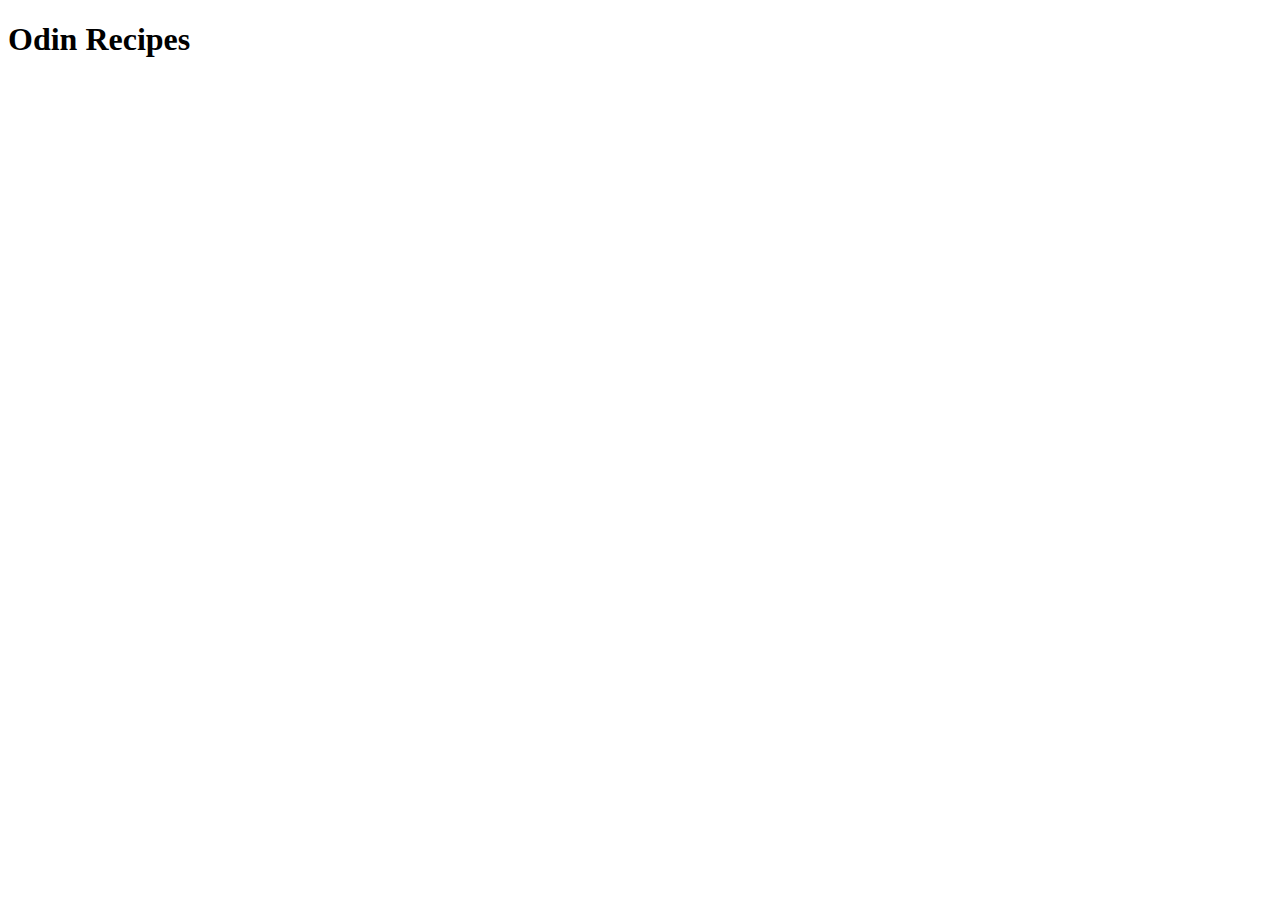
==== index.html @ df03e733 "add recipes" ====
<!DOCTYPE html>
<html lang="en">
<head>
    <meta charset="UTF-8">
    <meta http-equiv="X-UA-Compatible" content="IE=edge">
    <meta name="viewport" content="width=device-width, initial-scale=1.0">
    <title>Odin recipes</title>
    <link rel="stylesheet" href="style.css">

</head>
<body>
    <h1>Odin Recipes</h1>
</body>
</html>
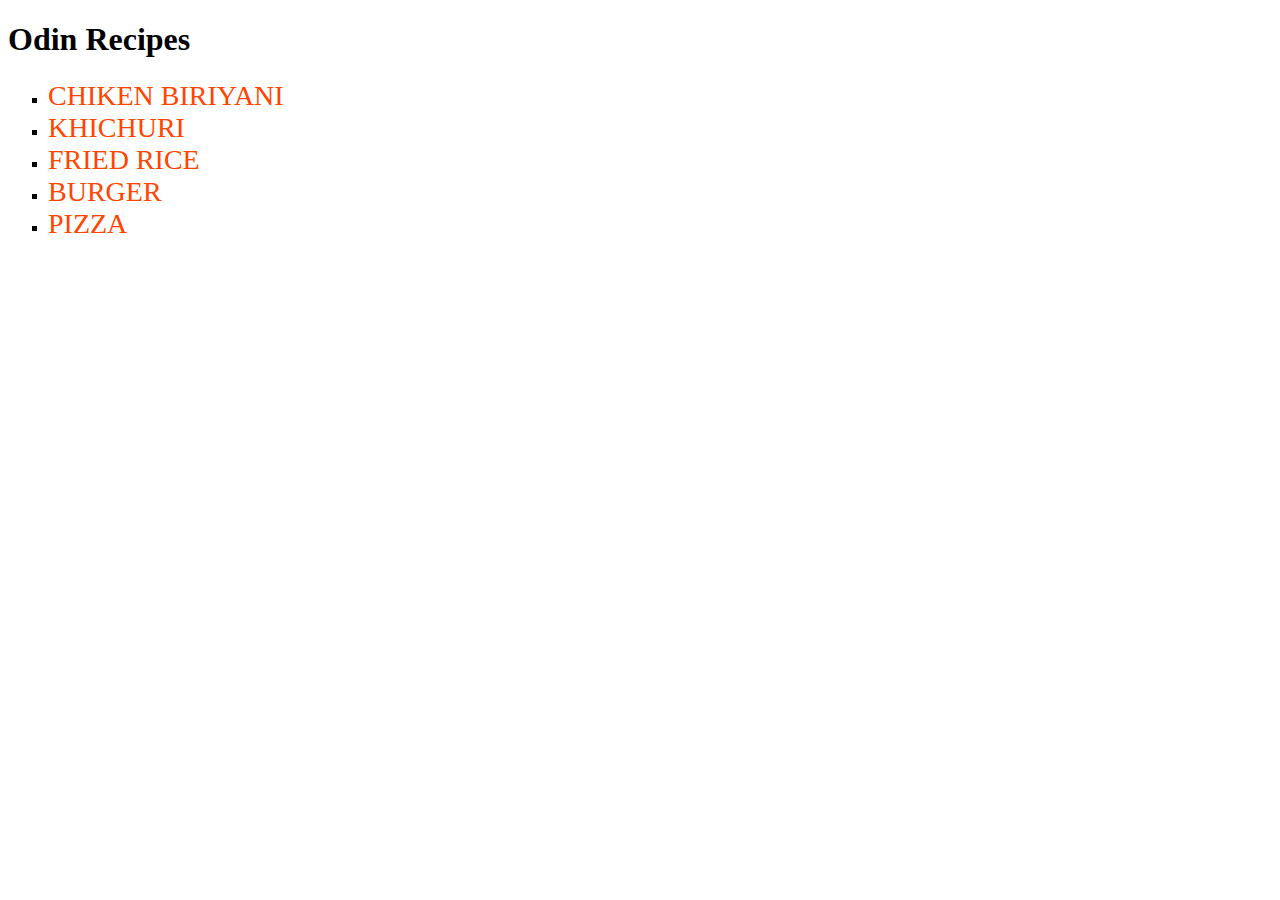
==== commit c046029d: "adding recipe" ====
--- a/index.html
+++ b/index.html
@@ -10,5 +10,22 @@
 </head>
 <body>
     <h1>Odin Recipes</h1>
+
+    <ul>
+        <li><a href="./recipes/biriyani.html">Chiken Biriyani</a></li>
+            
+
+        <li><a href="./recipes/khichuri.html">Khichuri</a></li>
+
+                
+        <li><a href="./recipes/fried-rice.html">Fried Rice</a></li>
+                    
+
+        <li><a href="./recipes/burger.html">Burger</a></li>
+                        
+
+        <li><a href="./recipes/pizza.html">Pizza</a></li>
+                            
+    </ul>
 </body>
 </html>--- a/style.css
+++ b/style.css
@@ -0,0 +1,10 @@
+a{
+    text-decoration: none;
+    text-transform: uppercase;
+    font-size: 28px;
+    color: orangered;
+}
+
+li{
+    list-style: square;
+}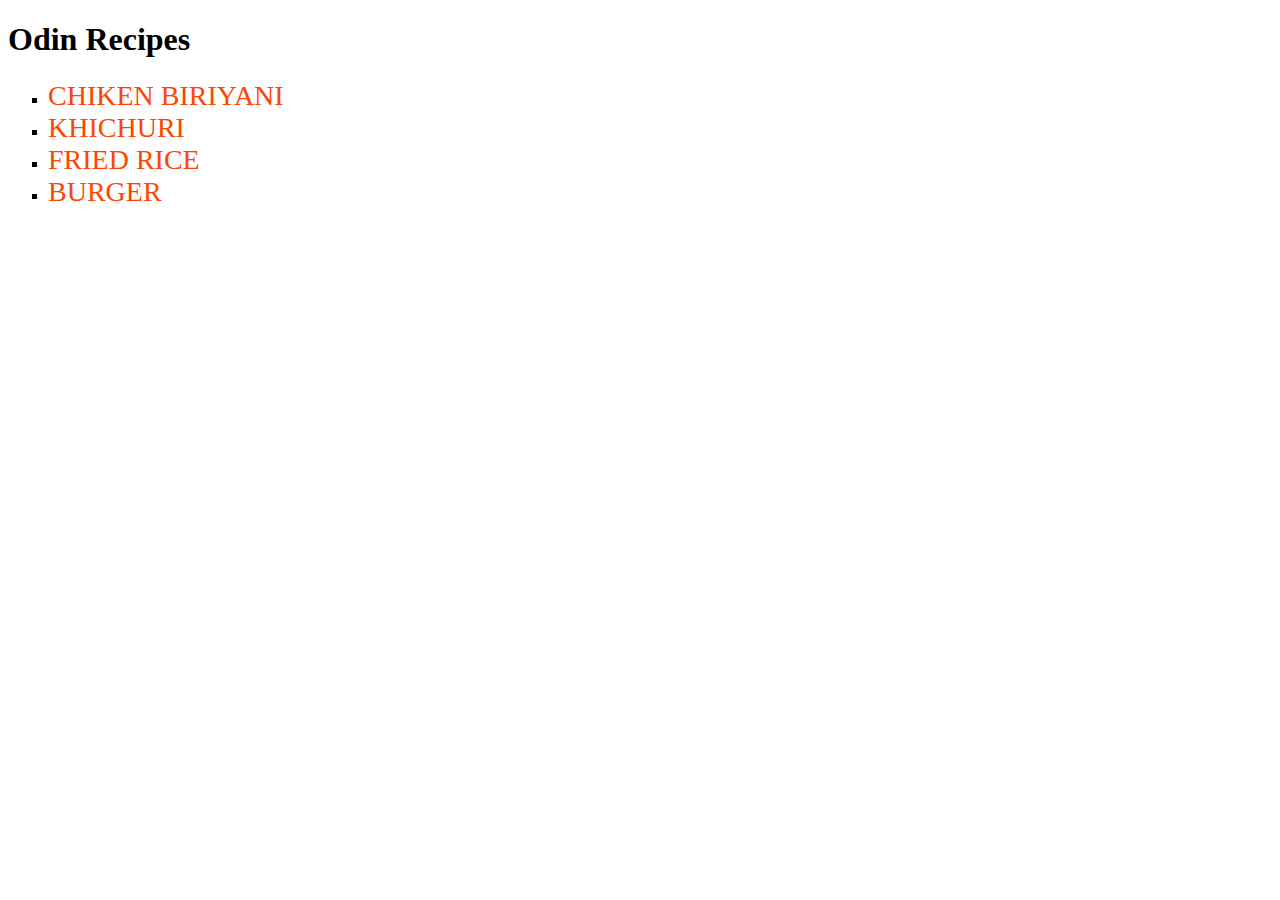
==== commit 0808d7d1: "add new recipe" ====
--- a/index.html
+++ b/index.html
@@ -24,7 +24,7 @@
         <li><a href="./recipes/burger.html">Burger</a></li>
                         
 
-        <li><a href="./recipes/pizza.html">Pizza</a></li>
+        
                             
     </ul>
 </body>
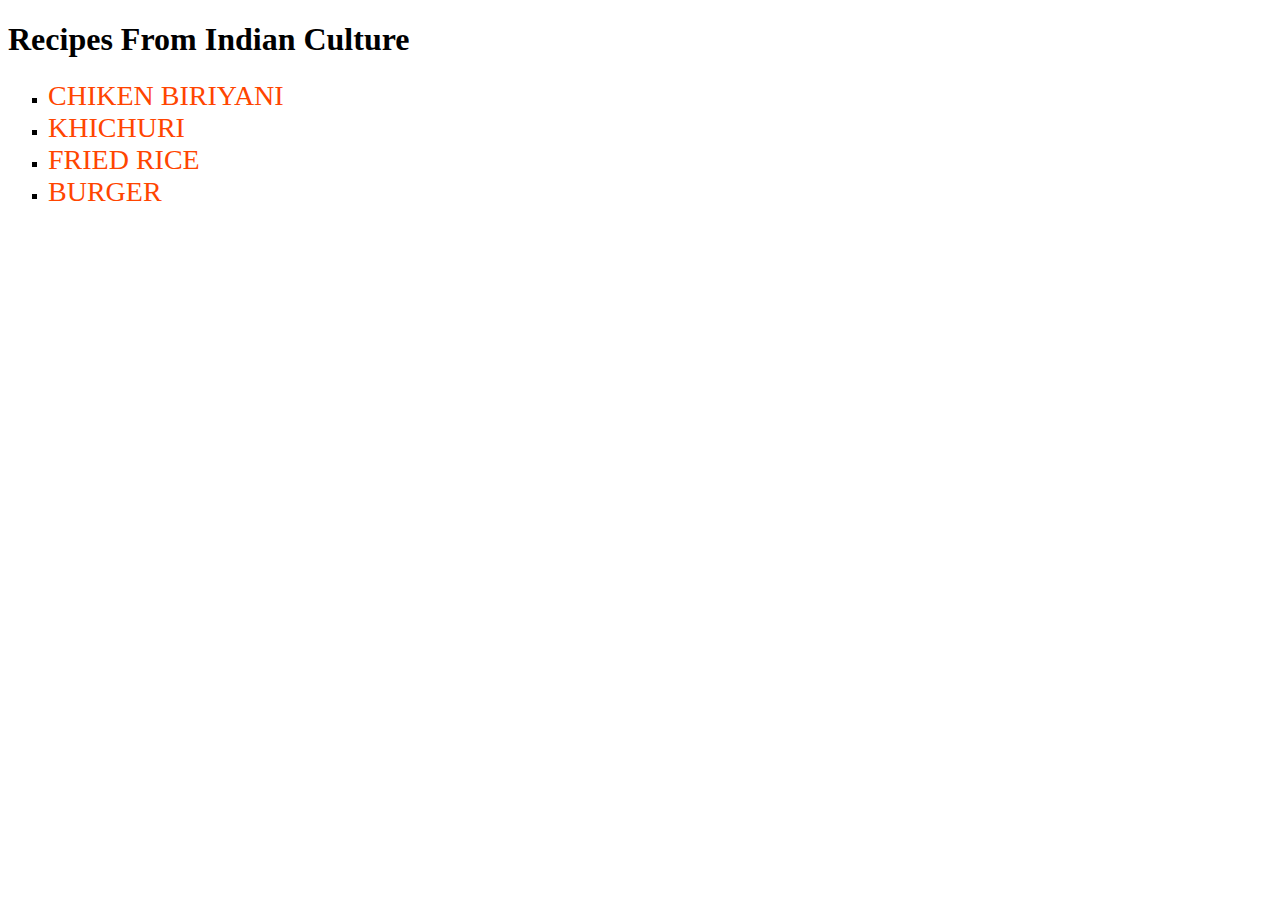
==== commit 8a8e6ad7: "modify" ====
--- a/index.html
+++ b/index.html
@@ -9,7 +9,7 @@
 
 </head>
 <body>
-    <h1>Odin Recipes</h1>
+    <h1>Recipes From Indian Culture</h1>
 
     <ul>
         <li><a href="./recipes/biriyani.html">Chiken Biriyani</a></li>
